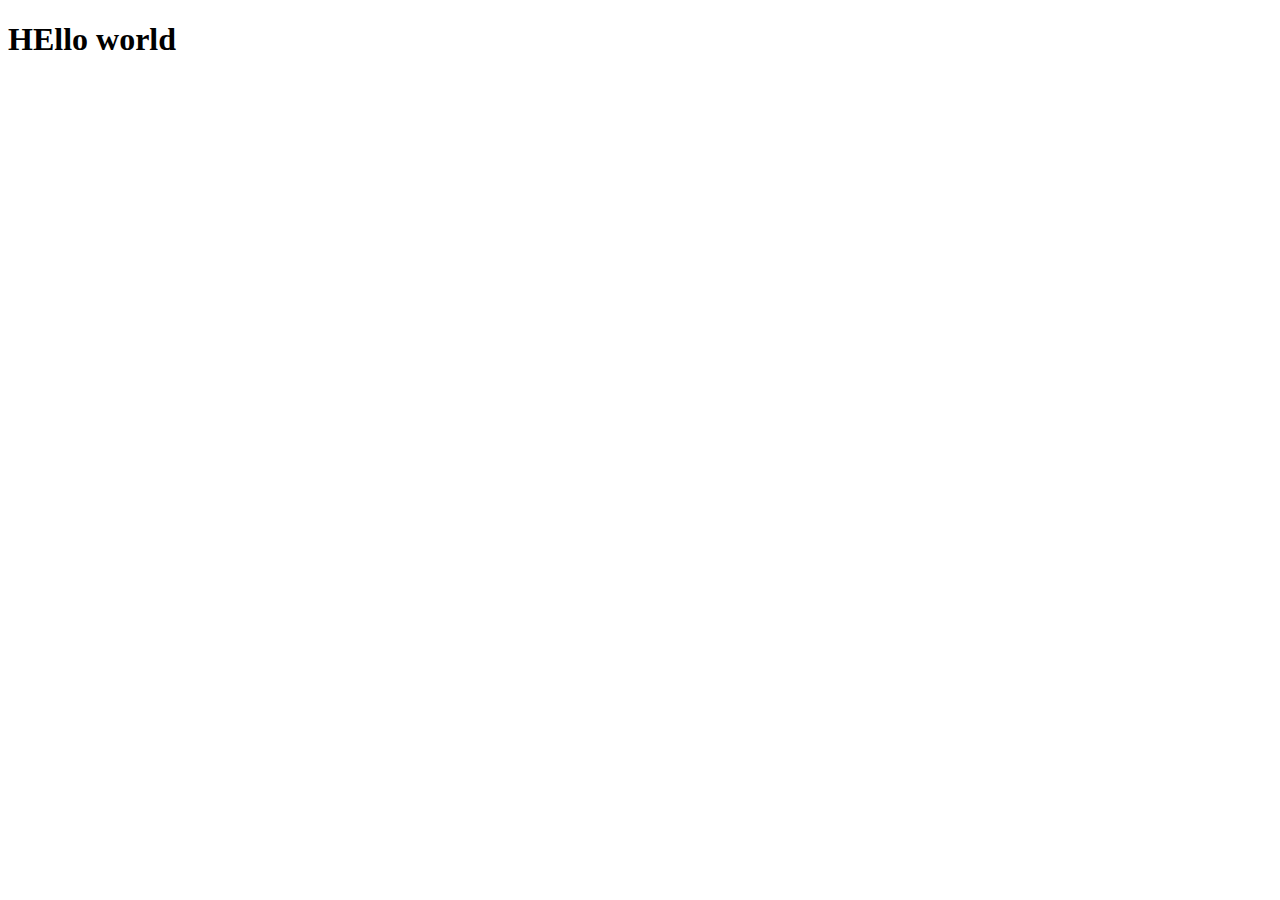
==== index.html @ e11f3abd "new files" ====
<!DOCTYPE html>
<html lang="en">
<head>
    <meta charset="UTF-8">
    <meta name="viewport" content="width=device-width, initial-scale=1.0">
    <title>Document</title>
</head>
<body>
    <h1>HEllo world</h1>
</body>
</html>
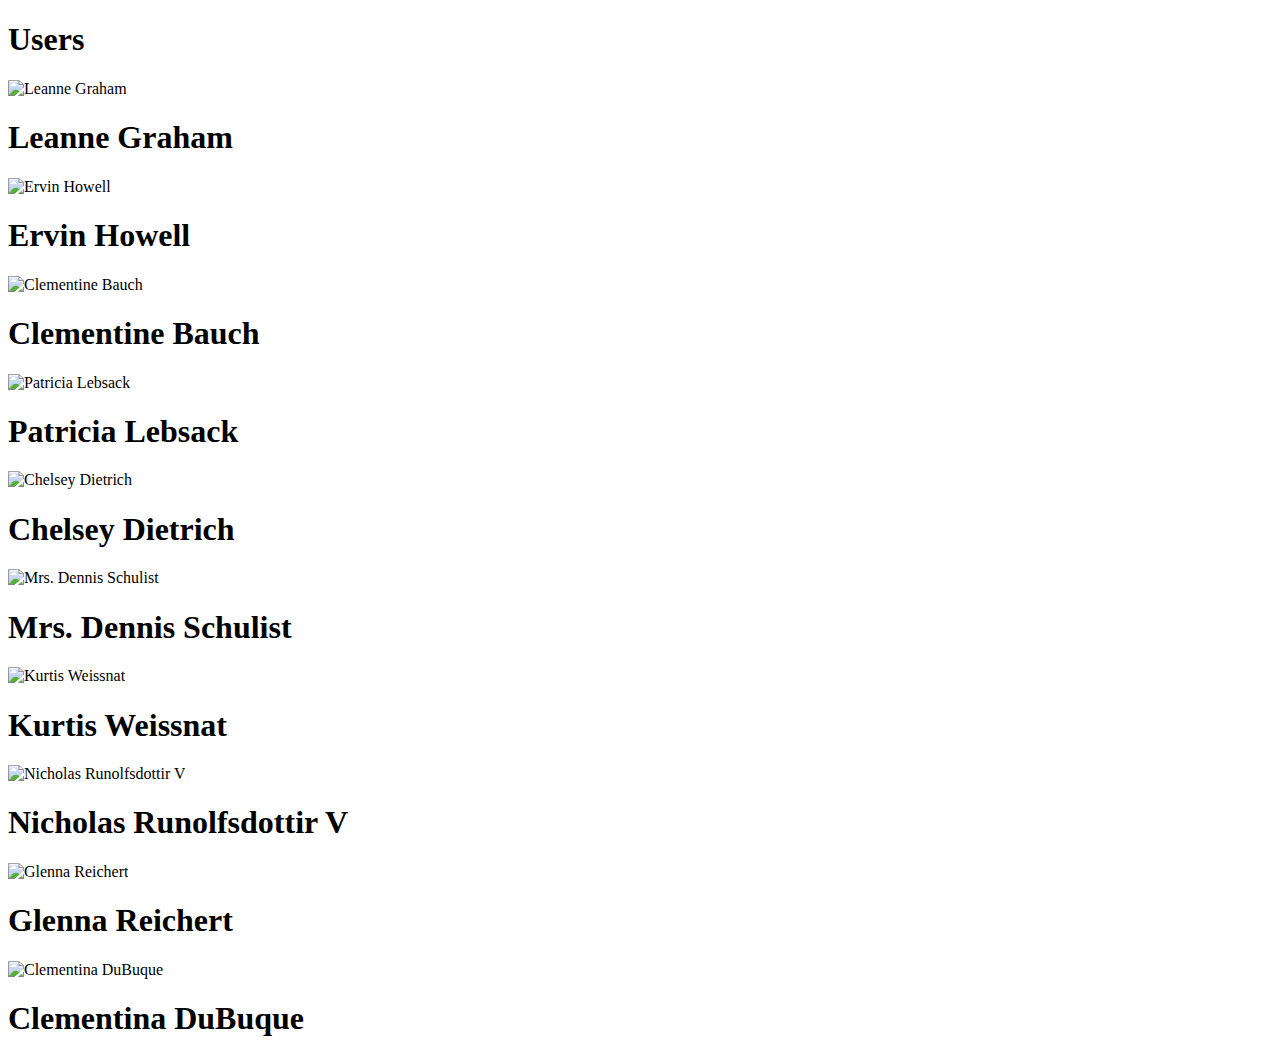
==== commit 0a9149e1: "ui designed with functionality" ====
--- a/index.html
+++ b/index.html
@@ -1,11 +1,24 @@
 <!DOCTYPE html>
 <html lang="en">
 <head>
-    <meta charset="UTF-8">
-    <meta name="viewport" content="width=device-width, initial-scale=1.0">
-    <title>Document</title>
+  <meta charset="UTF-8" />
+  <meta name="viewport" content="width=device-width, initial-scale=1.0" />
+  <title>User List</title>
+  <script src="https://unpkg.com/@tailwindcss/browser@4"></script>
+  <link rel="stylesheet" href="./css/users.css">
 </head>
 <body>
-    <h1>HEllo world</h1>
+  <div id="main-container" class="relative h-screen w-full flex items-center justify-center">
+    <!-- Background Image -->
+    <div class="absolute inset-0 bg-[url('https://r4.wallpaperflare.com/wallpaper/156/945/149/landscape-mountains-sunlight-nature-wallpaper-d9ffb4b892f70e6509501a7e7fbba120.jpg')] bg-cover bg-center blur-[3px]"></div>
+
+    <div class="relative z-10 text-white text-center">
+      <h1 class="text-4xl font-bold mb-20 drop-shadow-[2px_2px_4px_rgba(0,0,0,0.6)]" id="heading">Users</h1>
+      <div id="users" class="flex gap-6 mt-4"  ></div>
+    </div>
+  </div>
+
+  <script src="./js/users.js"></script>
+  
 </body>
-</html>+</html>
--- a/css/users.css
+++ b/css/users.css
@@ -0,0 +1,15 @@
+@keyframes zoomFade {
+    0% {
+      transform: scale(1);
+      opacity: 1;
+    }
+    100% {
+      transform: scale(1.5);
+      opacity: 0;
+    }
+  }
+  
+  .animate-zoom-fade {
+    animation: zoomFade 0.5s forwards;
+  }
+  